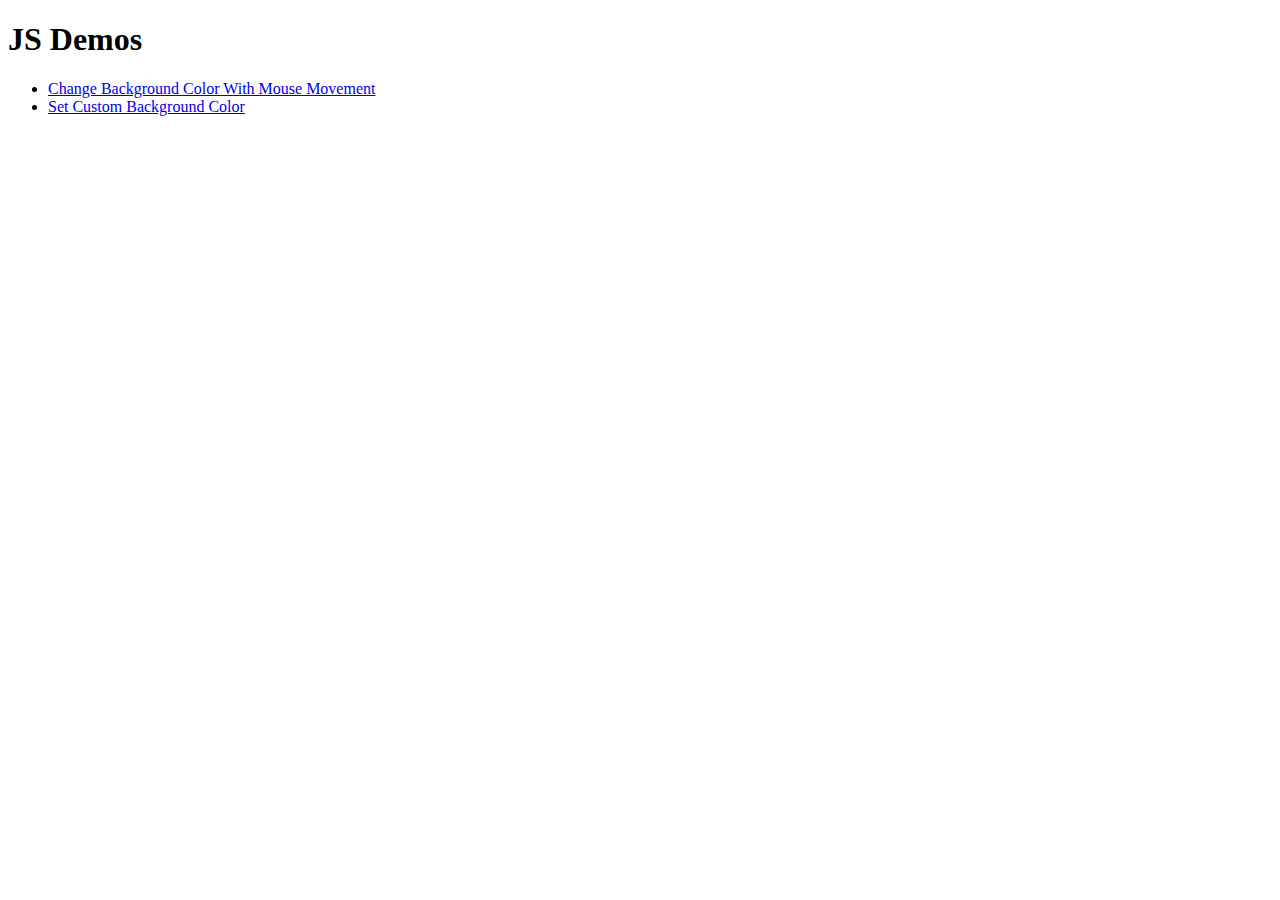
==== index.html @ b3de81e4 "Initial commit" ====
<!DOCTYPE html>
<html lang="en">
<head>
  <meta charset="UTF-8">
  <meta http-equiv="X-UA-Compatible" content="IE=edge">
  <meta name="viewport" content="width=device-width, initial-scale=1.0">
  <title>JS Demos</title>
</head>
<body>
  <main>
    <h1>JS Demos</h1>
    <ul>
      <li><a href="/mouse-color/">Change Background Color With Mouse Movement</a></li>
      <li><a href="/color-square/">Set Custom Background Color</a></li>
    </ul>
  </main>
</body>
</html>
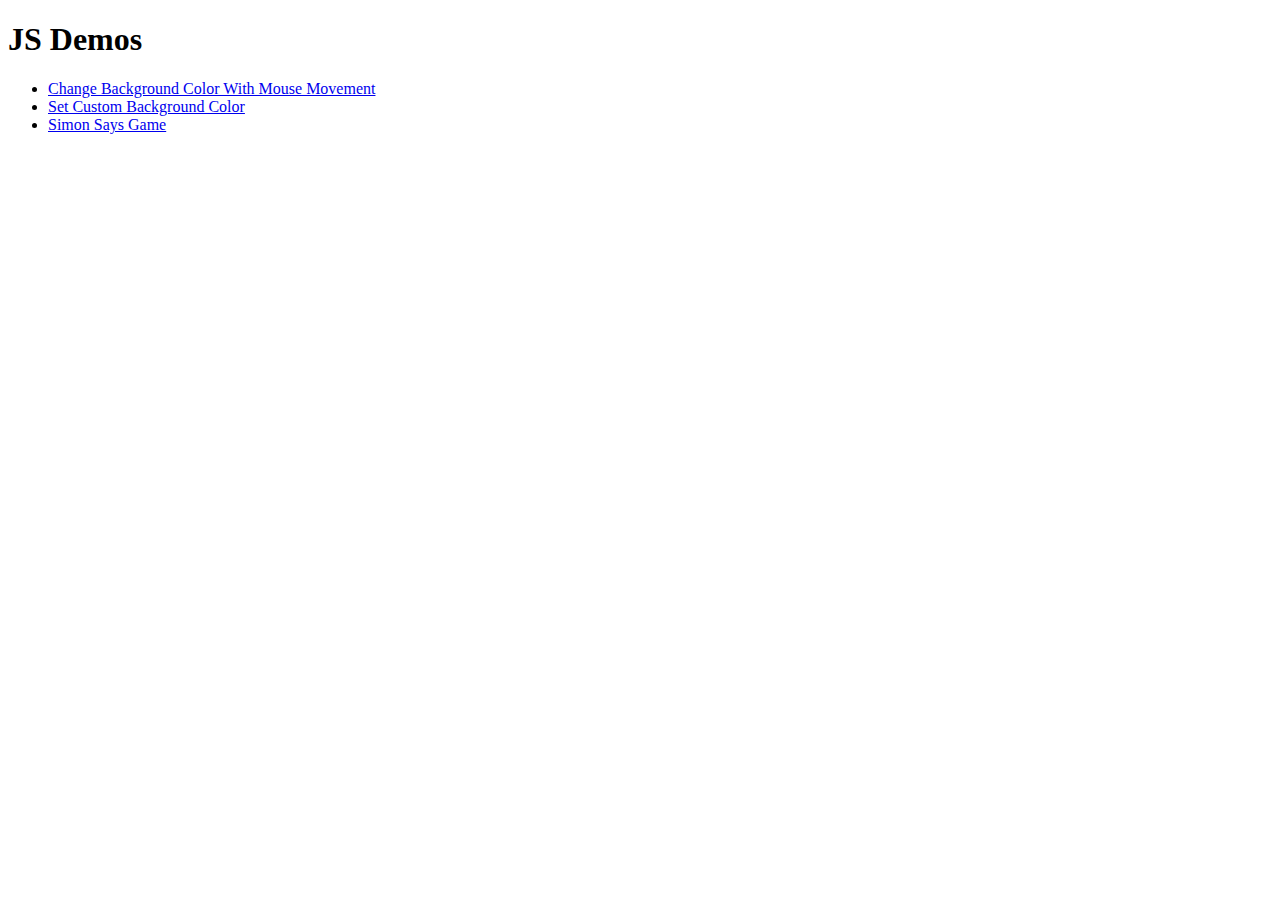
==== commit f8a4b007: "Add Simon game" ====
--- a/index.html
+++ b/index.html
@@ -10,8 +10,9 @@
   <main>
     <h1>JS Demos</h1>
     <ul>
-      <li><a href="/mouse-color/">Change Background Color With Mouse Movement</a></li>
-      <li><a href="/color-square/">Set Custom Background Color</a></li>
+      <li><a href="./mouse-color/">Change Background Color With Mouse Movement</a></li>
+      <li><a href="./color-square/">Set Custom Background Color</a></li>
+      <li><a href="./simon/">Simon Says Game</a></li>
     </ul>
   </main>
 </body>
